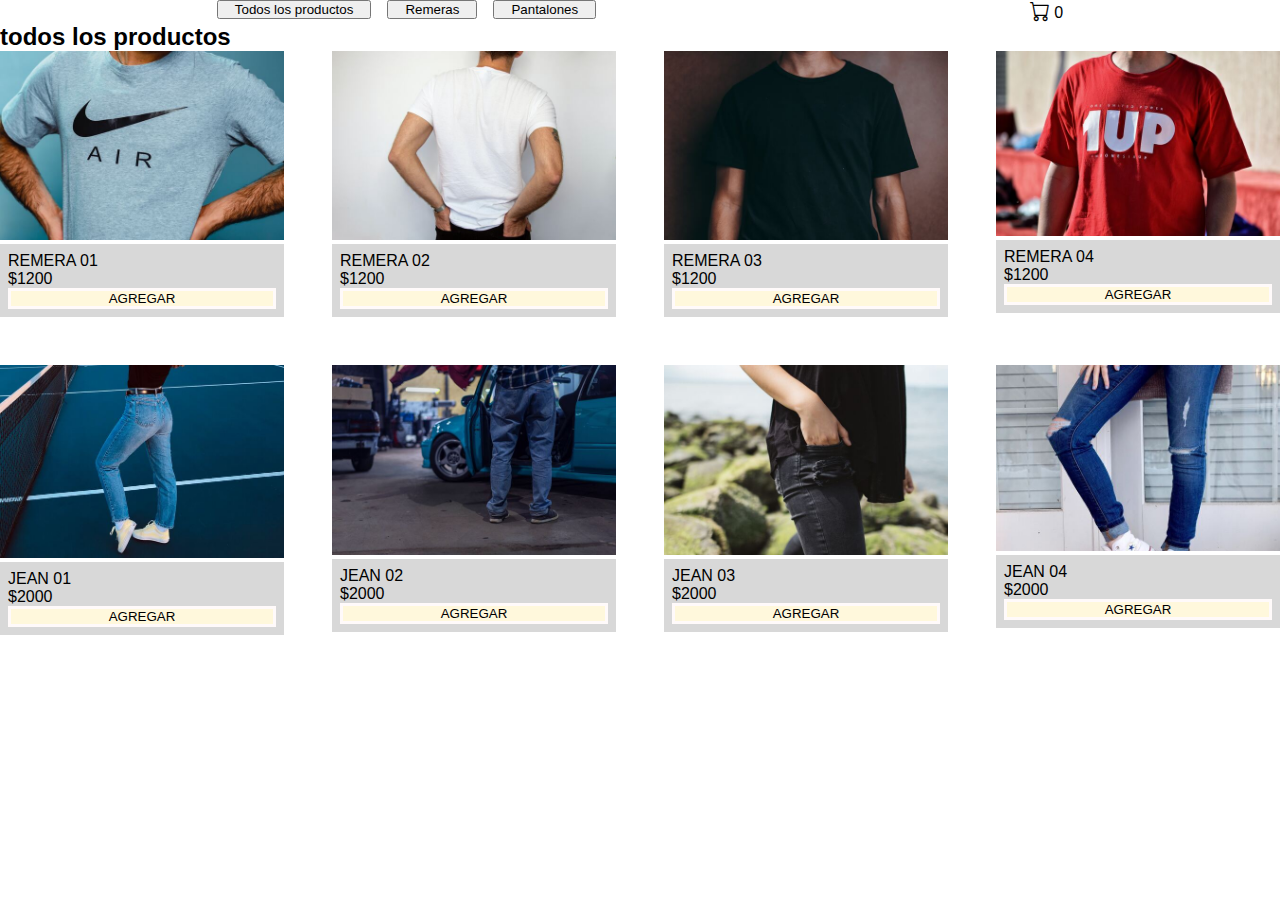
==== index.html @ f6805442 "trabajo js" ====
<!DOCTYPE html>
<html lang="en">
<head>
    <meta charset="UTF-8">
    <meta name="viewport" content="width=device-width, initial-scale=1.0">
    <title>Document</title>
    <link rel="stylesheet" href="style.css">
    <link href="https://cdn.jsdelivr.net/npm/bootstrap@5.3.0-alpha3/dist/css/bootstrap.min.css" rel="stylesheet" integrity="sha384-KK94CHFLLe+nY2dmCWGMq91rCGa5gtU4mk92HdvYe+M/SXH301p5ILy+dN9+nJOZ" crossorigin="anonymous">
    <link rel="stylesheet" href="https://cdn.jsdelivr.net/npm/bootstrap-icons@1.10.4/font/bootstrap-icons.css">
</head>
<body>
    <header>
        <div class="contenedor-header">           
                <nav>
                    <ul class="contenedor-categorias" >
                        <li id="todos" class="boton-categoria active">
                            <button>Todos los productos</button>
                        </li>
                    
                        <li id="remeras" class="boton-categoria">
                            <button>Remeras</button>
                        </li>

                        <li id="pantalones" class="boton-categoria">
                            <button>Pantalones</button>
                        </li>
                    </ul>           
                </nav>
            
                <div class="contenedor-boton-carrito">
                     <a class="boton-carrito" href="./carrito.html"><i class="bi bi-cart iconos"></i></a>
                    <span id="numerito">0</span>
                </div>
        </div>
    </header>

    <main>
        <h2 id="titulo-principal">todos los productos</h2>
            <div id="contenedor-productos" class="contenedor-productos">
                <!-- <div class="producto">
                    <img class="imagen-producto" src="../img/remeras/reme01.jpg"
                        alt="remera nike  gris  estampada">
                    <div class="producto-descripcion">
                        <p class="titulo-producto">remera nike gris</p>
                        <p class="precio">$1200</p>
                        <button class="boton-agregar">agregar</button>
                    </div>
                </div>

                <div class="producto">
                    <img class="imagen-producto" src="./img/remeras/reme02.jpg"
                        alt="remera blanca lisa">
                    <div class="producto-descripcion">
                        <p class="titulo-producto">remera blanca</p>
                        <p class="precio">$1200</p>
                        <button class="boton-agregar">agregar</button>
                    </div>
                </div>

                <div class="producto">
                    <img class="imagen-producto" src="./img/remeras/reme03.jpg"
                        alt="remera negra lisa">
                    <div class="producto-descripcion">
                        <p class="titulo-producto">remera negra</p>
                        <p class="precio">$1200</p>
                        <button class="boton-agregar">agregar</button>
                    </div>
                </div>

                <div class="producto">
                    <img class="imagen-producto" src="./img/remeras/reme04.jpg"
                        alt="remera roja estampada">
                    <div class="producto-descripcion">
                        <p class="titulo-producto">remera roja</p>
                        <p class="precio">$1200</p>
                        <button class="boton-agregar">agregar</button>
                    </div>
                </div>



                <div class="producto">
                    <img class="imagen-producto" src="./img/pantalones/jean01.jpg"
                        alt="jean de mujer azul recto">
                    <div class="producto-descripcion">
                        <p class="titulo-producto">jean recto</p>
                        <p class="precio">$2000</p>
                        <button class="boton-agregar">agregar</button>
                    </div>
                </div>

                <div class="producto">
                    <img class="imagen-producto" src="./img/pantalones/jean02.jpg"
                        alt="jean de hombre azul clasico">
                    <div class="producto-descripcion">
                        <p class="titulo-producto">jean recto</p>
                        <p class="precio">$2000</p>
                        <button class="boton-agregar">agregar</button>
                    </div>
                </div>

                <div class="producto">
                    <img class="imagen-producto" src="./img/pantalones/jean03.jpg"
                        alt="jean de mujer azul slim">
                    <div class="producto-descripcion">
                        <p class="titulo-producto">jean slim</p>
                        <p class="precio">$2000</p>
                        <button class="boton-agregar">agregar</button>
                    </div>
                </div>

                <div class="producto">
                    <img class="imagen-producto" src="./img/pantalones/jean04.jpg"
                        alt="jean de hombre negro slim">
                    <div class="producto-descripcion">
                        <p class="titulo-producto">jean negro</p>
                        <p class="precio">$2000</p>
                        <button class="boton-agregar">agregar</button>
                    </div>
                </div> -->
</div><!--fin-->

    </main>
    <footer>

    </footer>
    <script src="https://cdn.jsdelivr.net/npm/@popperjs/core@2.11.7/dist/umd/popper.min.js" integrity="sha384-zYPOMqeu1DAVkHiLqWBUTcbYfZ8osu1Nd6Z89ify25QV9guujx43ITvfi12/QExE" crossorigin="anonymous"></script>
    <script src="https://cdn.jsdelivr.net/npm/bootstrap@5.3.0-alpha3/dist/js/bootstrap.min.js" integrity="sha384-Y4oOpwW3duJdCWv5ly8SCFYWqFDsfob/3GkgExXKV4idmbt98QcxXYs9UoXAB7BZ" crossorigin="anonymous"></script>
    <script src="./js/main.js"></script>
</body>
</html>
---- style.css ----
*{
    margin: 0;
    padding: 0;
    box-sizing: border-box;
    font-family: sans-serif;
}

.contenedor-header{
    display: flex;
    flex-direction: row;
    justify-content: space-around;
}
.navbar {
   display: flex;
   justify-content:space-around;
   list-style: none;
   align-items: center;
    
}
button {
  
    padding-left: 1rem ;
    padding-right: 1rem;
}

.contenedor-categorias {
    list-style: none;
    display: flex;
    gap: 1rem;  
}


.contenedor-logo {
    margin: 0;
    padding: 1rem;
    display: flex;
    justify-content: center;
    background-color: black;
}



li a {
    text-decoration: none;
    text-transform: capitalize;
    color: black;
}

.contenedor-carrito {
    padding-right: 8rem;
    display: flex;
    gap: 2rem;
}

.iconos {
    color: black;
    font-size: 20px;
}
.numerito {
    font-size: 12px;
}



.imagen-producto {
    max-width: 100% ;
}
.contenedor-productos {
    overflow: hidden;
    display: grid;
    grid-template-columns: repeat(4,1fr);
    gap: 3rem;
}
.producto-descripcion {
    background-color: #d8d8d8;
    padding: .5rem;
    margin: 0rem;
    position:relative;
    display: flex;
    flex-direction: column;
    gap: rem;
    text-transform: uppercase;

}

.boton-agregar {
    border: 0;
    background-color: cornsilk;
    text-transform: uppercase;
    padding: 0rem;
    margin: 0rem;
    cursor: pointer;
    border: solid snow;
    width: 100%;
}
.boton-agregar:hover {
    background-color: black;
    color: snow;
}



/**carrito**/
.contenedor-carrito {
    display: flex;
    flex-direction:column;
    gap: 1rem;
    padding: 2rem;    
}
.carrito-productos{
    display: flex;
    flex-direction: column;
    gap: 4rem;
}
.carrito-producto{
display: flex;
justify-content: space-between;
align-items: center;

}
.imagen-carrito-producto{
    max-width: 12rem;
    padding-left: 1rem;
}
.carrito-producto-nombre {
    text-transform: capitalize;
}
.carrito-acciones {
    padding-top: 3rem;
    display: flex;
    justify-content: space-between;
}
.boton-producto-eliminar {
    cursor: pointer;
    background-color: black;
    color: snow; 
    border: 0;
    padding: .5rem;   
}

.carrito-derecha {
    display: flex;
    gap: 1rem;
}
.precio-total {
    display: flex;
}
.carrito-accion-comprar {
    display: flex;    
}

.boton-accion-vaciar {
    cursor: pointer;
    background-color: black;
    color: snow; 
    border: 0;
    padding: .5rem;

}

.boton-accion-comprar {
    cursor: pointer;
    background-color: black;
    color: snow; 
    border: 0;
    padding: .5rem;
}
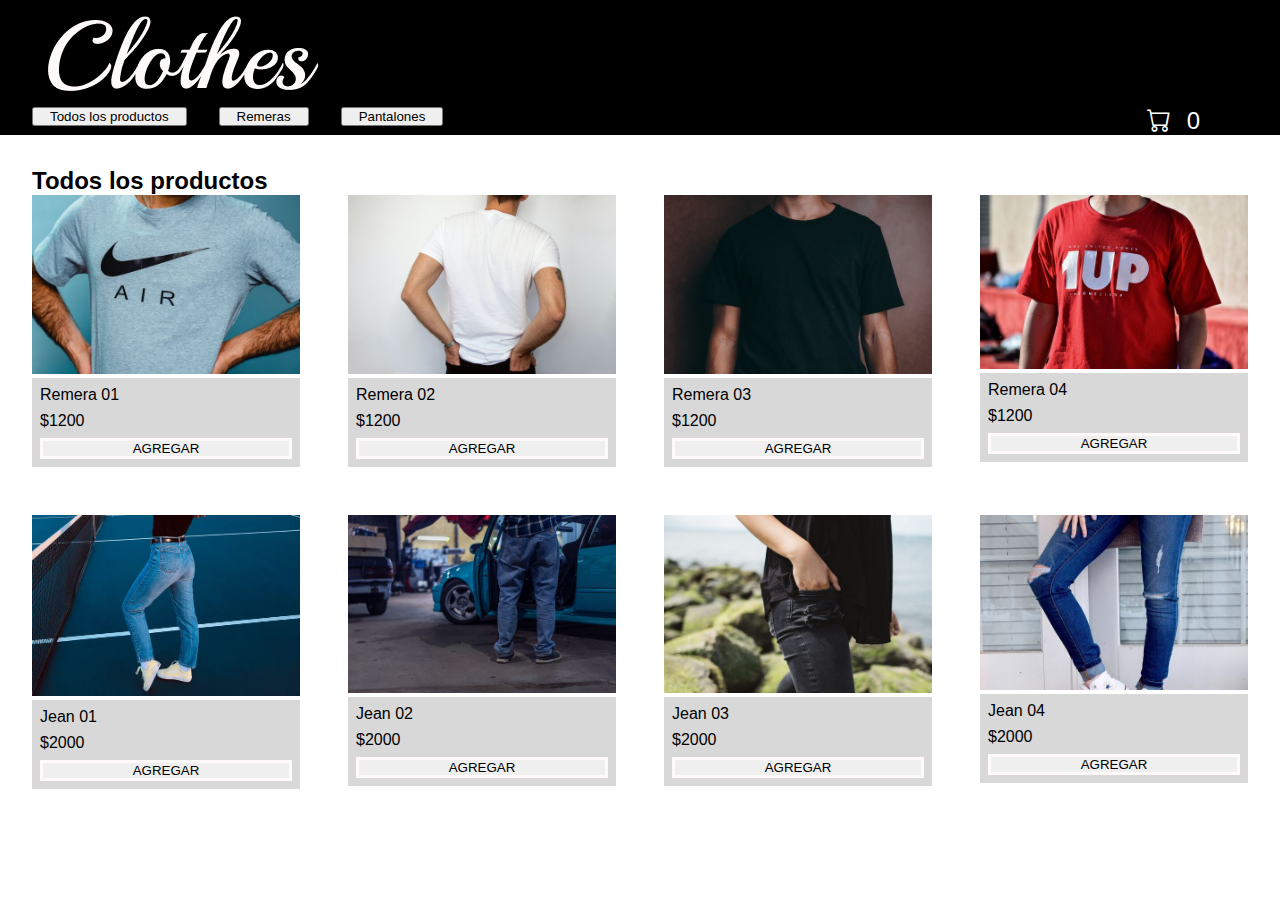
==== commit e963ba9c: "arreglando estetica" ====
--- a/index.html
+++ b/index.html
@@ -3,14 +3,21 @@
 <head>
     <meta charset="UTF-8">
     <meta name="viewport" content="width=device-width, initial-scale=1.0">
-    <title>Document</title>
-    <link rel="stylesheet" href="style.css">
+    <title>Document</title>    
     <link href="https://cdn.jsdelivr.net/npm/bootstrap@5.3.0-alpha3/dist/css/bootstrap.min.css" rel="stylesheet" integrity="sha384-KK94CHFLLe+nY2dmCWGMq91rCGa5gtU4mk92HdvYe+M/SXH301p5ILy+dN9+nJOZ" crossorigin="anonymous">
     <link rel="stylesheet" href="https://cdn.jsdelivr.net/npm/bootstrap-icons@1.10.4/font/bootstrap-icons.css">
+    <link rel="stylesheet" href="style.css">
 </head>
 <body>
     <header>
-        <div class="contenedor-header">           
+        
+        <div class="contenedor-logo">
+            <img src="./img/logo/logo-blanco.png" alt="">
+            <p id="cotizaciones"></p>
+        </div>
+        
+        <div class="contenedor-barra">
+                       
                 <nav>
                     <ul class="contenedor-categorias" >
                         <li id="todos" class="boton-categoria active">
@@ -35,94 +42,13 @@
     </header>
 
     <main>
-        <h2 id="titulo-principal">todos los productos</h2>
+        <h2 id="titulo-principal">Todos los productos</h2>
             <div id="contenedor-productos" class="contenedor-productos">
-                <!-- <div class="producto">
-                    <img class="imagen-producto" src="../img/remeras/reme01.jpg"
-                        alt="remera nike  gris  estampada">
-                    <div class="producto-descripcion">
-                        <p class="titulo-producto">remera nike gris</p>
-                        <p class="precio">$1200</p>
-                        <button class="boton-agregar">agregar</button>
-                    </div>
-                </div>
+             
+            </div>
+    </main>
 
-                <div class="producto">
-                    <img class="imagen-producto" src="./img/remeras/reme02.jpg"
-                        alt="remera blanca lisa">
-                    <div class="producto-descripcion">
-                        <p class="titulo-producto">remera blanca</p>
-                        <p class="precio">$1200</p>
-                        <button class="boton-agregar">agregar</button>
-                    </div>
-                </div>
-
-                <div class="producto">
-                    <img class="imagen-producto" src="./img/remeras/reme03.jpg"
-                        alt="remera negra lisa">
-                    <div class="producto-descripcion">
-                        <p class="titulo-producto">remera negra</p>
-                        <p class="precio">$1200</p>
-                        <button class="boton-agregar">agregar</button>
-                    </div>
-                </div>
-
-                <div class="producto">
-                    <img class="imagen-producto" src="./img/remeras/reme04.jpg"
-                        alt="remera roja estampada">
-                    <div class="producto-descripcion">
-                        <p class="titulo-producto">remera roja</p>
-                        <p class="precio">$1200</p>
-                        <button class="boton-agregar">agregar</button>
-                    </div>
-                </div>
-
-
-
-                <div class="producto">
-                    <img class="imagen-producto" src="./img/pantalones/jean01.jpg"
-                        alt="jean de mujer azul recto">
-                    <div class="producto-descripcion">
-                        <p class="titulo-producto">jean recto</p>
-                        <p class="precio">$2000</p>
-                        <button class="boton-agregar">agregar</button>
-                    </div>
-                </div>
-
-                <div class="producto">
-                    <img class="imagen-producto" src="./img/pantalones/jean02.jpg"
-                        alt="jean de hombre azul clasico">
-                    <div class="producto-descripcion">
-                        <p class="titulo-producto">jean recto</p>
-                        <p class="precio">$2000</p>
-                        <button class="boton-agregar">agregar</button>
-                    </div>
-                </div>
-
-                <div class="producto">
-                    <img class="imagen-producto" src="./img/pantalones/jean03.jpg"
-                        alt="jean de mujer azul slim">
-                    <div class="producto-descripcion">
-                        <p class="titulo-producto">jean slim</p>
-                        <p class="precio">$2000</p>
-                        <button class="boton-agregar">agregar</button>
-                    </div>
-                </div>
-
-                <div class="producto">
-                    <img class="imagen-producto" src="./img/pantalones/jean04.jpg"
-                        alt="jean de hombre negro slim">
-                    <div class="producto-descripcion">
-                        <p class="titulo-producto">jean negro</p>
-                        <p class="precio">$2000</p>
-                        <button class="boton-agregar">agregar</button>
-                    </div>
-                </div> -->
-</div><!--fin-->
-
-    </main>
     <footer>
-
     </footer>
     <script src="https://cdn.jsdelivr.net/npm/@popperjs/core@2.11.7/dist/umd/popper.min.js" integrity="sha384-zYPOMqeu1DAVkHiLqWBUTcbYfZ8osu1Nd6Z89ify25QV9guujx43ITvfi12/QExE" crossorigin="anonymous"></script>
     <script src="https://cdn.jsdelivr.net/npm/bootstrap@5.3.0-alpha3/dist/js/bootstrap.min.js" integrity="sha384-Y4oOpwW3duJdCWv5ly8SCFYWqFDsfob/3GkgExXKV4idmbt98QcxXYs9UoXAB7BZ" crossorigin="anonymous"></script>
--- a/style.css
+++ b/style.css
@@ -4,40 +4,43 @@
     box-sizing: border-box;
     font-family: sans-serif;
 }
+header {
+    background-color: black;
+    display: flex;
+    justify-content: center;
+    display: block;
+    width: 100%;
+    padding-left: 2rem;
+    padding-right: 2rem;
+}
+.contenedor-logo {
+    display: flex;
+    justify-content: space-between;
+    align-items: center;
+    padding: 1rem;
+}
+#cotizaciones {
+    color: white;
+}
+.contenedor-barra {
+    display: flex;
+    justify-content: space-between;
+}
+.contenedor-categorias { 
+    list-style: none;
+    display: flex;
+    gap: 2rem;
+}
+.contenedor-boton-carrito {
+    display: flex;
+    gap: 1rem;
+    padding-right: 3rem;
+}
 
-.contenedor-header{
-    display: flex;
-    flex-direction: row;
-    justify-content: space-around;
-}
-.navbar {
-   display: flex;
-   justify-content:space-around;
-   list-style: none;
-   align-items: center;
-    
-}
 button {
-  
     padding-left: 1rem ;
     padding-right: 1rem;
 }
-
-.contenedor-categorias {
-    list-style: none;
-    display: flex;
-    gap: 1rem;  
-}
-
-
-.contenedor-logo {
-    margin: 0;
-    padding: 1rem;
-    display: flex;
-    justify-content: center;
-    background-color: black;
-}
-
 
 
 li a {
@@ -53,18 +56,22 @@
 }
 
 .iconos {
-    color: black;
-    font-size: 20px;
+    color: white;
+    font-size: 1.5rem;
 }
-.numerito {
-    font-size: 12px;
+#numerito {
+    font-size: 1.5rem;
+    color: white;
 }
 
-
+main {
+    padding: 2rem;
+}
 
 .imagen-producto {
-    max-width: 100% ;
+    max-width: 100%;
 }
+
 .contenedor-productos {
     overflow: hidden;
     display: grid;
@@ -78,14 +85,14 @@
     position:relative;
     display: flex;
     flex-direction: column;
-    gap: rem;
-    text-transform: uppercase;
+    gap: 0.5rem;
+    text-transform: capitalize;
 
 }
 
 .boton-agregar {
     border: 0;
-    background-color: cornsilk;
+    
     text-transform: uppercase;
     padding: 0rem;
     margin: 0rem;
@@ -93,6 +100,7 @@
     border: solid snow;
     width: 100%;
 }
+
 .boton-agregar:hover {
     background-color: black;
     color: snow;
@@ -101,6 +109,25 @@
 
 
 /**carrito**/
+.contenedor-titulo-boton-volver {
+    display: flex;
+    flex-direction: row-reverse;
+    align-items: center;
+    justify-content: space-between;
+    padding: 1rem;
+}
+h1 {
+    font-size: 2rem;
+    color: white;
+}
+.boton-volver {
+    text-decoration: none;
+    color: white;
+    font-size: 1.2rem;
+}
+i{
+    color: white;
+}
 .contenedor-carrito {
     display: flex;
     flex-direction:column;
@@ -130,7 +157,7 @@
     display: flex;
     justify-content: space-between;
 }
-.boton-producto-eliminar {
+.carrito-producto-eliminar:hover {
     cursor: pointer;
     background-color: black;
     color: snow; 
@@ -164,4 +191,7 @@
     color: snow; 
     border: 0;
     padding: .5rem;
-}+}
+.disabled {
+    display: none;
+}
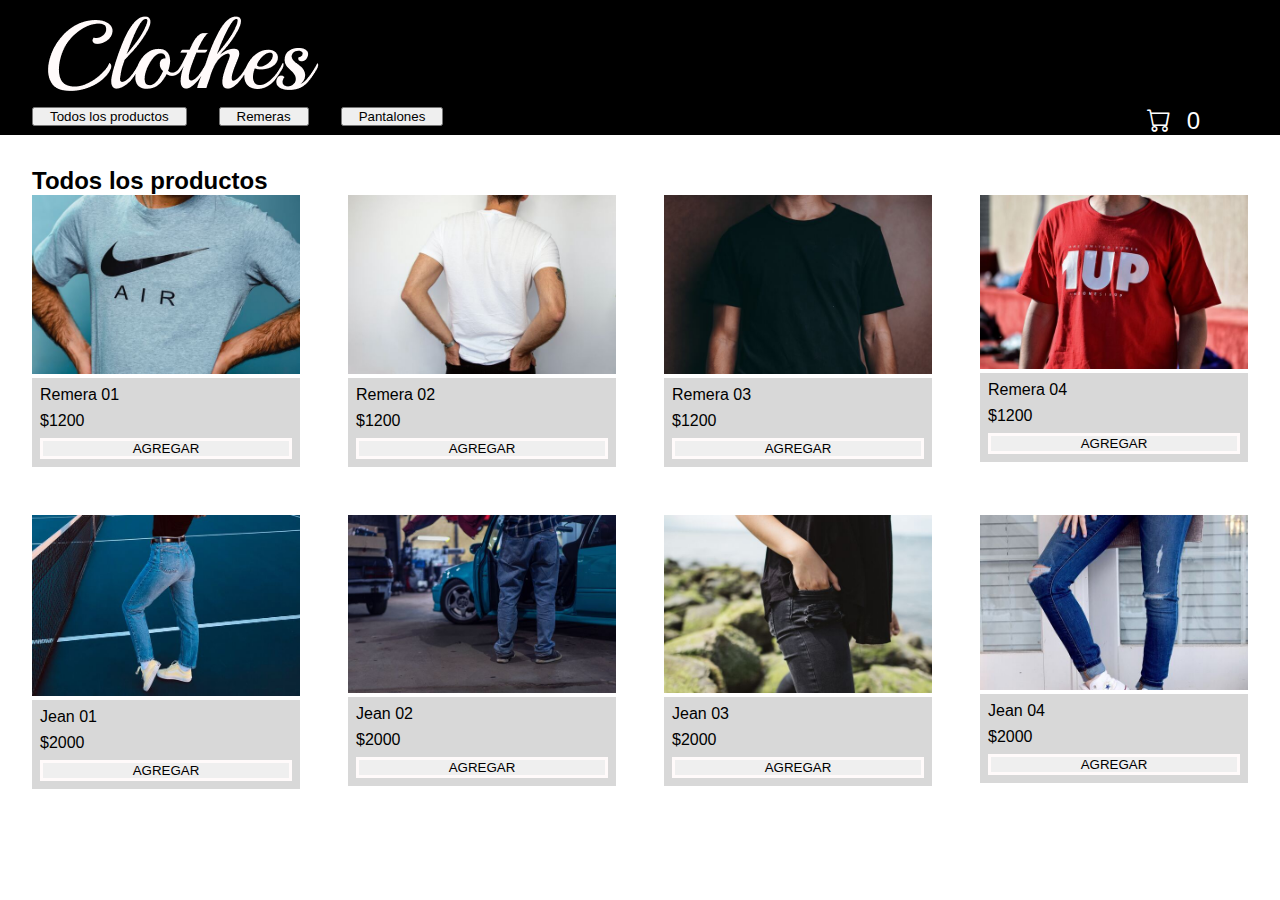
==== commit a232a112: "arreglando estetica dos" ====
--- a/index.html
+++ b/index.html
@@ -6,7 +6,7 @@
     <title>Document</title>    
     <link href="https://cdn.jsdelivr.net/npm/bootstrap@5.3.0-alpha3/dist/css/bootstrap.min.css" rel="stylesheet" integrity="sha384-KK94CHFLLe+nY2dmCWGMq91rCGa5gtU4mk92HdvYe+M/SXH301p5ILy+dN9+nJOZ" crossorigin="anonymous">
     <link rel="stylesheet" href="https://cdn.jsdelivr.net/npm/bootstrap-icons@1.10.4/font/bootstrap-icons.css">
-    <link rel="stylesheet" href="style.css">
+    <link rel="stylesheet" href="/style.css">
 </head>
 <body>
     <header>
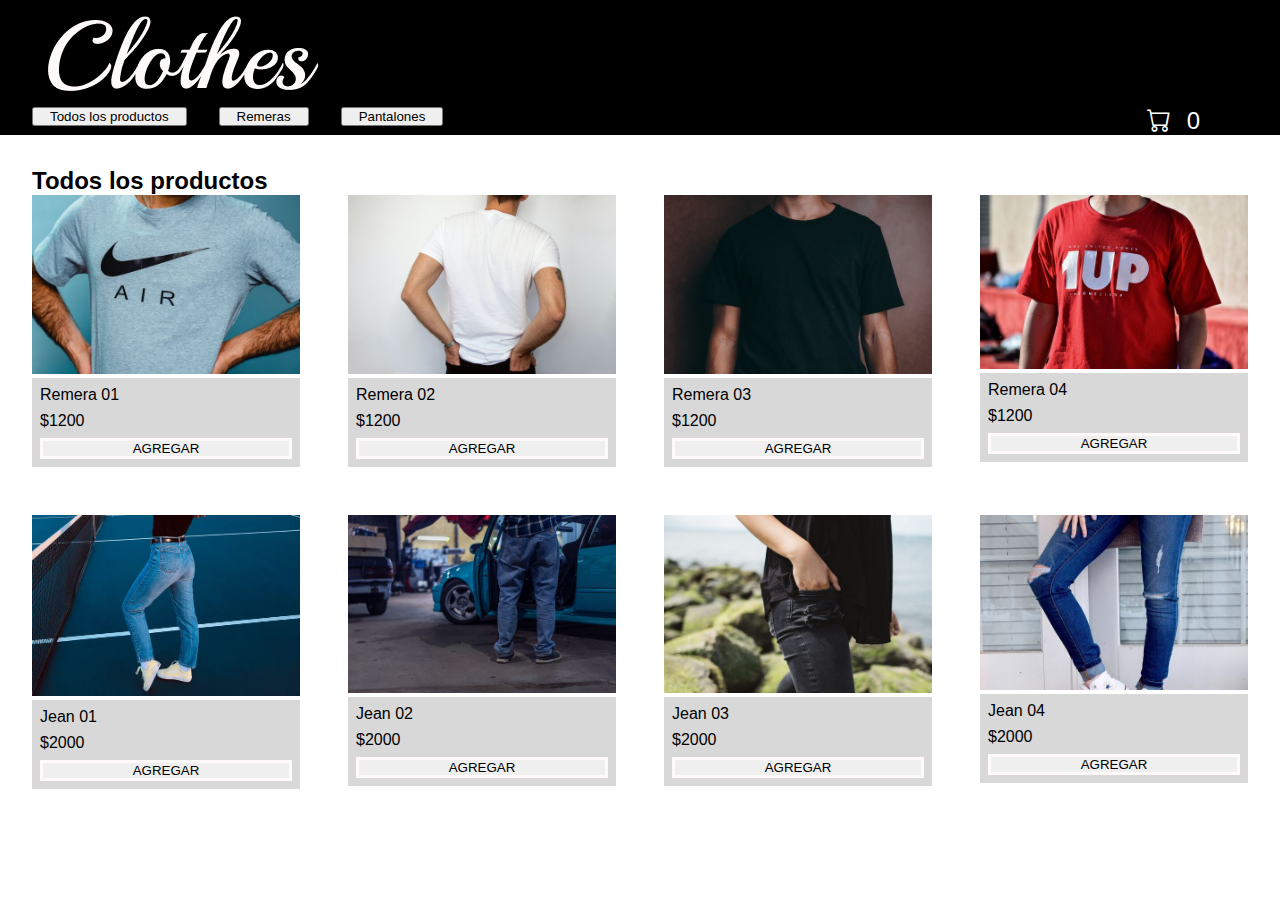
==== commit 62766312: "areglando css" ====
--- a/index.html
+++ b/index.html
@@ -6,7 +6,7 @@
     <title>Document</title>    
     <link href="https://cdn.jsdelivr.net/npm/bootstrap@5.3.0-alpha3/dist/css/bootstrap.min.css" rel="stylesheet" integrity="sha384-KK94CHFLLe+nY2dmCWGMq91rCGa5gtU4mk92HdvYe+M/SXH301p5ILy+dN9+nJOZ" crossorigin="anonymous">
     <link rel="stylesheet" href="https://cdn.jsdelivr.net/npm/bootstrap-icons@1.10.4/font/bootstrap-icons.css">
-    <link rel="stylesheet" href="/style.css">
+    <link rel="stylesheet" href="./css/style.css">
 </head>
 <body>
     <header>
--- a/css/style.css
+++ b/css/style.css
@@ -0,0 +1,197 @@
+*{
+    margin: 0;
+    padding: 0;
+    box-sizing: border-box;
+    font-family: sans-serif;
+}
+header {
+    background-color: black;
+    display: flex;
+    justify-content: center;
+    display: block;
+    width: 100%;
+    padding-left: 2rem;
+    padding-right: 2rem;
+}
+.contenedor-logo {
+    display: flex;
+    justify-content: space-between;
+    align-items: center;
+    padding: 1rem;
+}
+#cotizaciones {
+    color: white;
+}
+.contenedor-barra {
+    display: flex;
+    justify-content: space-between;
+}
+.contenedor-categorias { 
+    list-style: none;
+    display: flex;
+    gap: 2rem;
+}
+.contenedor-boton-carrito {
+    display: flex;
+    gap: 1rem;
+    padding-right: 3rem;
+}
+
+button {
+    padding-left: 1rem ;
+    padding-right: 1rem;
+}
+
+
+li a {
+    text-decoration: none;
+    text-transform: capitalize;
+    color: black;
+}
+
+.contenedor-carrito {
+    padding-right: 8rem;
+    display: flex;
+    gap: 2rem;
+}
+
+.iconos {
+    color: white;
+    font-size: 1.5rem;
+}
+#numerito {
+    font-size: 1.5rem;
+    color: white;
+}
+
+main {
+    padding: 2rem;
+}
+
+.imagen-producto {
+    max-width: 100%;
+}
+
+.contenedor-productos {
+    overflow: hidden;
+    display: grid;
+    grid-template-columns: repeat(4,1fr);
+    gap: 3rem;
+}
+.producto-descripcion {
+    background-color: #d8d8d8;
+    padding: .5rem;
+    margin: 0rem;
+    position:relative;
+    display: flex;
+    flex-direction: column;
+    gap: 0.5rem;
+    text-transform: capitalize;
+
+}
+
+.boton-agregar {
+    border: 0;
+    
+    text-transform: uppercase;
+    padding: 0rem;
+    margin: 0rem;
+    cursor: pointer;
+    border: solid snow;
+    width: 100%;
+}
+
+.boton-agregar:hover {
+    background-color: black;
+    color: snow;
+}
+
+
+
+/**carrito**/
+.contenedor-titulo-boton-volver {
+    display: flex;
+    flex-direction: row-reverse;
+    align-items: center;
+    justify-content: space-between;
+    padding: 1rem;
+}
+h1 {
+    font-size: 2rem;
+    color: white;
+}
+.boton-volver {
+    text-decoration: none;
+    color: white;
+    font-size: 1.2rem;
+}
+i{
+    color: white;
+}
+.contenedor-carrito {
+    display: flex;
+    flex-direction:column;
+    gap: 1rem;
+    padding: 2rem;    
+}
+.carrito-productos{
+    display: flex;
+    flex-direction: column;
+    gap: 4rem;
+}
+.carrito-producto{
+display: flex;
+justify-content: space-between;
+align-items: center;
+
+}
+.imagen-carrito-producto{
+    max-width: 12rem;
+    padding-left: 1rem;
+}
+.carrito-producto-nombre {
+    text-transform: capitalize;
+}
+.carrito-acciones {
+    padding-top: 3rem;
+    display: flex;
+    justify-content: space-between;
+}
+.carrito-producto-eliminar:hover {
+    cursor: pointer;
+    background-color: black;
+    color: snow; 
+    border: 0;
+    padding: .5rem;   
+}
+
+.carrito-derecha {
+    display: flex;
+    gap: 1rem;
+}
+.precio-total {
+    display: flex;
+}
+.carrito-accion-comprar {
+    display: flex;    
+}
+
+.boton-accion-vaciar {
+    cursor: pointer;
+    background-color: black;
+    color: snow; 
+    border: 0;
+    padding: .5rem;
+
+}
+
+.boton-accion-comprar {
+    cursor: pointer;
+    background-color: black;
+    color: snow; 
+    border: 0;
+    padding: .5rem;
+}
+.disabled {
+    display: none;
+}
